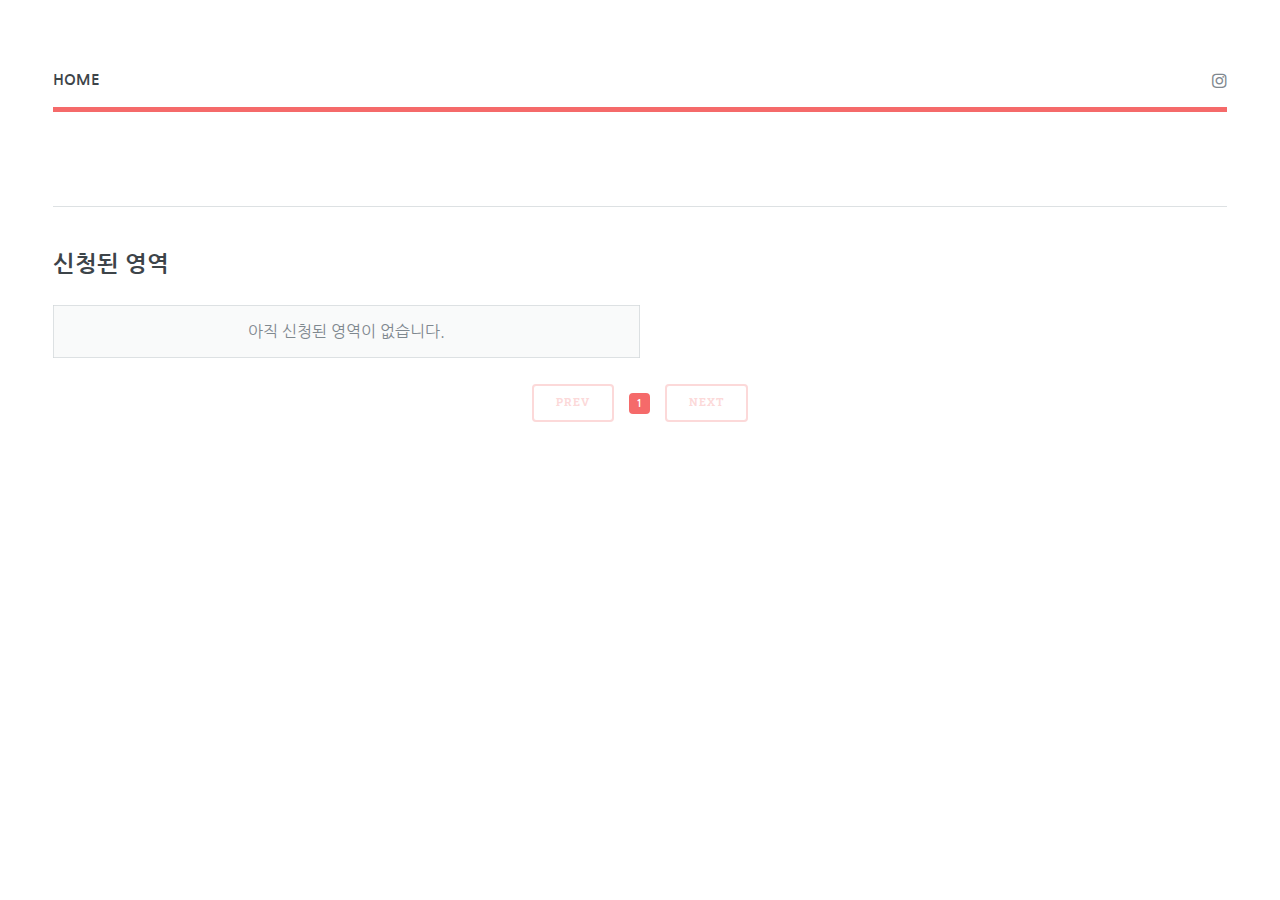
==== Apply.html @ 6fb34f17 "Update Apply.html" ====
<!DOCTYPE HTML>
<!--
	Editorial by HTML5 UP
	html5up.net | @ajlkn
	Free for personal and commercial use under the CCA 3.0 license (html5up.net/license)
-->
<html>
	<head>
		<title>영역 추가 신청 - 고인물능력시험</title>
		<meta charset="utf-8" />
		<meta name="viewport" content="width=device-width, initial-scale=1, user-scalable=no" />
		<link rel="stylesheet" href="assets/css/main.css" />
		<link href="assets/css/click.css" rel="stylesheet">
		<script src="assets/js/side.js"></script>
		<script>
$(document).ready(function(){
	$.get( "Sidemenu.html", function( data ) {
			$( ".Sidebar_include" ).append(data);
	});
});
</script>
	</head>
	<body class="is-preload">

		<!-- Wrapper -->
			<div id="wrapper">

				<!-- Main -->
					<div id="main">
						<div class="inner">

							<!-- Header -->
								<header id="header">
									<a href="index.html" class="logo"><strong>HOME</strong> </a>
									<ul class="icons">
										<li><a href="#" class="icon brands fa-instagram"><span class="label">Instagram</span></a></li>
									</ul>
								</header>

							<!-- Content -->
								<section>

									<hr class="major" />

									<h2>신청된 영역</h2>
									<div>
										<table>
											<tr>
												<td> 아직 신청된 영역이 없습니다. </td>
											</tr>
										</table>
									</div>
									<article>
										<div id="disqus_thread"></div>
<script>

    var disqus_config = function () {
    this.page.url = mgahn0706.github.io/GameSAT/Apply.html;  // Replace PAGE_URL with your page's canonical URL variable
    this.page.identifier = 'Apply'; // Replace PAGE_IDENTIFIER with your page's unique identifier variable
    };
    (function() { // DON'T EDIT BELOW THIS LINE
    var d = document, s = d.createElement('script');
    s.src = 'https://gamesat-3.disqus.com/embed.js';
    s.setAttribute('data-timestamp', +new Date());
    (d.head || d.body).appendChild(s);
    })();
</script>
<noscript>Please enable JavaScript to view the <a href="https://disqus.com/?ref_noscript">comments powered by Disqus.</a></noscript>
</article>


									<ul class="pagination" align="center">
										<li><span class="button disabled">Prev</span></li>
										<li><a href="#" class="page active">1</a></li>
										<li><span class="button disabled">Next</span></li>
									</ul>

								</section>

						</div>
					</div>


					<div class="Sidebar_include"></div>

			</div>

		<!-- Scripts -->


			<script src="assets/js/jquery.min.js"></script>
			<script src="assets/js/browser.min.js"></script>
			<script src="assets/js/breakpoints.min.js"></script>
			<script src="assets/js/util.js"></script>
			<script src="assets/js/main.js"></script>



	</body>
</html>
---- assets/css/main.css ----
@import url(fontawesome-all.min.css);
@import url("https://fonts.googleapis.com/css?family=Open+Sans:400,600,400italic,600italic|Roboto+Slab:400,700");
@import url('https://fonts.googleapis.com/css?family=Nanum+Gothic:400,700,800');
/*
	Editorial by HTML5 UP
	html5up.net | @ajlkn
	Free for personal and commercial use under the CCA 3.0 license (html5up.net/license)
*/
html, body, div, span, applet, object,
iframe, h1, h2, h3, h4, h5, h6, p, blockquote,
pre, a, abbr, acronym, address, big, cite,
code, del, dfn, em, img, ins, kbd, q, s, samp,
small, strike, strong, sub, sup, tt, var, b,
u, i, center, dl, dt, dd, ol, ul, li, fieldset,
form, label, legend, table, caption, tbody,
tfoot, thead, tr, th, td, article, aside,
canvas, details, embed, figure, figcaption,
footer, header, hgroup, menu, nav, output, ruby,
section, summary, time, mark, audio, video {
  margin: 0;
  padding: 0;
  border: 0;
  font-size: 100%;
  font: inherit;
  vertical-align: baseline;
  font-family : 'Nanum Gothic'; }
article, aside, details, figcaption, figure,
footer, header, hgroup, menu, nav, section {
  display: block; }

body {
  line-height: 1; }

ol, ul {
  list-style: none; }

blockquote, q {
  quotes: none; }
  blockquote:before, blockquote:after, q:before, q:after {
    content: '';
    content: none; }

table {
  border-collapse: collapse;
  border-spacing: 0; }

body {
  -webkit-text-size-adjust: none; }

mark {
  background-color: transparent;
  color: inherit; }

input::-moz-focus-inner {
  border: 0;
  padding: 0; }

input, select, textarea {
  -moz-appearance: none;
  -webkit-appearance: none;
  -ms-appearance: none;
  appearance: none; }

/* Basic */
@-ms-viewport {
  width: device-width; }

body {
  -ms-overflow-style: scrollbar; }

@media screen and (max-width: 480px) {
  html, body {
    min-width: 320px; } }

html {
  box-sizing: border-box; }

*, *:before, *:after {
  box-sizing: inherit; }

body {
  background: #ffffff; }
  body.is-preload *, body.is-preload *:before, body.is-preload *:after, body.is-resizing *, body.is-resizing *:before, body.is-resizing *:after {
    -moz-animation: none !important;
    -webkit-animation: none !important;
    -ms-animation: none !important;
    animation: none !important;
    -moz-transition: none !important;
    -webkit-transition: none !important;
    -ms-transition: none !important;
    transition: none !important; }

/* Type */
body, input, select, textarea {
  color: #7f888f;
  font-size: 13pt;
  font-weight: 400;
  line-height: 1.65; }
  @media screen and (max-width: 1680px) {
    body, input, select, textarea {
      font-size: 11pt; } }
  @media screen and (max-width: 1280px) {
    body, input, select, textarea {
      font-size: 10pt; } }
  @media screen and (max-width: 360px) {
    body, input, select, textarea {
      font-size: 9pt; } }

a {
  -moz-transition: color 0.2s ease-in-out, border-bottom-color 0.2s ease-in-out;
  -webkit-transition: color 0.2s ease-in-out, border-bottom-color 0.2s ease-in-out;
  -ms-transition: color 0.2s ease-in-out, border-bottom-color 0.2s ease-in-out;
  transition: color 0.2s ease-in-out, border-bottom-color 0.2s ease-in-out;
  border-bottom: dotted 1px;
  color: #f56a6a;
  text-decoration: none; }
  a:hover {
    border-bottom-color: #f56a6a;
    color: #f56a6a !important; }
    a:hover strong {
      color: inherit; }

strong, b {
  color: #3d4449;
  font-weight: 600; }

em, i {
  font-style: italic; }

p {
  margin: 0 0 2em 0; }

h1, h2, h3, h4, h5, h6 {
  color: #3d4449;
  font-weight: 700;
  line-height: 1.5;
  margin: 0 0 1em 0; }
  h1 a, h2 a, h3 a, h4 a, h5 a, h6 a {
    color: inherit;
    text-decoration: none;
    border-bottom: 0; }

h1 {
  font-size: 4em;
  margin: 0 0 0.5em 0;
  line-height: 1.3; }

h2 {
  font-size: 1.75em; }

h3 {
  font-size: 1.25em; }

h4 {
  font-size: 1.1em; }

h5 {
  font-size: 0.9em; }

h6 {
  font-size: 0.7em; }

@media screen and (max-width: 1680px) {
  h1 {
    font-size: 3.5em; } }

@media screen and (max-width: 980px) {
  h1 {
    font-size: 3.25em; } }

@media screen and (max-width: 736px) {
  h1 {
    font-size: 2em;
    line-height: 1.4; }
  h2 {
    font-size: 1.5em; } }

sub {
  font-size: 0.8em;
  position: relative;
  top: 0.5em; }

sup {
  font-size: 0.8em;
  position: relative;
  top: -0.5em; }

blockquote {
  border-left: solid 3px rgba(210, 215, 217, 0.75);
  font-style: italic;
  margin: 0 0 2em 0;
  padding: 0.5em 0 0.5em 2em; }

code {
  background: rgba(230, 235, 237, 0.25);
  border-radius: 0.375em;
  border: solid 1px rgba(210, 215, 217, 0.75);
  font-size: 0.9em;
  margin: 0 0.25em;
  padding: 0.25em 0.65em; }

pre {
  -webkit-overflow-scrolling: touch;
  font-size: 0.9em;
  margin: 0 0 2em 0; }
  pre code {
    display: block;
    line-height: 1.75;
    padding: 1em 1.5em;
    overflow-x: auto; }

hr {
  border: 0;
  border-bottom: solid 1px rgba(210, 215, 217, 0.75);
  margin: 2em 0; }
  hr.major {
    margin: 3em 0; }

.align-left {
  text-align: left; }

.align-center {
  text-align: center; }

.align-right {
  text-align: right; }

/* Row */
.row {
  display: flex;
  flex-wrap: wrap;
  box-sizing: border-box;
  align-items: stretch; }
  .row > * {
    box-sizing: border-box; }
  .row.gtr-uniform > * > :last-child {
    margin-bottom: 0; }
  .row.aln-left {
    justify-content: flex-start; }
  .row.aln-center {
    justify-content: center; }
  .row.aln-right {
    justify-content: flex-end; }
  .row.aln-top {
    align-items: flex-start; }
  .row.aln-middle {
    align-items: center; }
  .row.aln-bottom {
    align-items: flex-end; }
  .row > .imp {
    order: -1; }
  .row > .col-1 {
    width: 8.33333%; }
  .row > .off-1 {
    margin-left: 8.33333%; }
  .row > .col-2 {
    width: 16.66667%; }
  .row > .off-2 {
    margin-left: 16.66667%; }
  .row > .col-3 {
    width: 25%; }
  .row > .off-3 {
    margin-left: 25%; }
  .row > .col-4 {
    width: 33.33333%; }
  .row > .off-4 {
    margin-left: 33.33333%; }
  .row > .col-5 {
    width: 41.66667%; }
  .row > .off-5 {
    margin-left: 41.66667%; }
  .row > .col-6 {
    width: 50%; }
  .row > .off-6 {
    margin-left: 50%; }
  .row > .col-7 {
    width: 58.33333%; }
  .row > .off-7 {
    margin-left: 58.33333%; }
  .row > .col-8 {
    width: 66.66667%; }
  .row > .off-8 {
    margin-left: 66.66667%; }
  .row > .col-9 {
    width: 75%; }
  .row > .off-9 {
    margin-left: 75%; }
  .row > .col-10 {
    width: 83.33333%; }
  .row > .off-10 {
    margin-left: 83.33333%; }
  .row > .col-11 {
    width: 91.66667%; }
  .row > .off-11 {
    margin-left: 91.66667%; }
  .row > .col-12 {
    width: 100%; }
  .row > .off-12 {
    margin-left: 100%; }
  .row.gtr-0 {
    margin-top: 0;
    margin-left: 0em; }
    .row.gtr-0 > * {
      padding: 0 0 0 0em; }
    .row.gtr-0.gtr-uniform {
      margin-top: 0em; }
      .row.gtr-0.gtr-uniform > * {
        padding-top: 0em; }
  .row.gtr-25 {
    margin-top: 0;
    margin-left: -0.375em; }
    .row.gtr-25 > * {
      padding: 0 0 0 0.375em; }
    .row.gtr-25.gtr-uniform {
      margin-top: -0.375em; }
      .row.gtr-25.gtr-uniform > * {
        padding-top: 0.375em; }
  .row.gtr-50 {
    margin-top: 0;
    margin-left: -0.75em; }
    .row.gtr-50 > * {
      padding: 0 0 0 0.75em; }
    .row.gtr-50.gtr-uniform {
      margin-top: -0.75em; }
      .row.gtr-50.gtr-uniform > * {
        padding-top: 0.75em; }
  .row {
    margin-top: 0;
    margin-left: -1.5em; }
    .row > * {
      padding: 0 0 0 1.5em; }
    .row.gtr-uniform {
      margin-top: -1.5em; }
      .row.gtr-uniform > * {
        padding-top: 1.5em; }
  .row.gtr-150 {
    margin-top: 0;
    margin-left: -2.25em; }
    .row.gtr-150 > * {
      padding: 0 0 0 2.25em; }
    .row.gtr-150.gtr-uniform {
      margin-top: -2.25em; }
      .row.gtr-150.gtr-uniform > * {
        padding-top: 2.25em; }
  .row.gtr-200 {
    margin-top: 0;
    margin-left: -3em; }
    .row.gtr-200 > * {
      padding: 0 0 0 3em; }
    .row.gtr-200.gtr-uniform {
      margin-top: -3em; }
      .row.gtr-200.gtr-uniform > * {
        padding-top: 3em; }
  @media screen and (max-width: 1680px) {
    .row {
      display: flex;
      flex-wrap: wrap;
      box-sizing: border-box;
      align-items: stretch; }
      .row > * {
        box-sizing: border-box; }
      .row.gtr-uniform > * > :last-child {
        margin-bottom: 0; }
      .row.aln-left {
        justify-content: flex-start; }
      .row.aln-center {
        justify-content: center; }
      .row.aln-right {
        justify-content: flex-end; }
      .row.aln-top {
        align-items: flex-start; }
      .row.aln-middle {
        align-items: center; }
      .row.aln-bottom {
        align-items: flex-end; }
      .row > .imp-xlarge {
        order: -1; }
      .row > .col-1-xlarge {
        width: 8.33333%; }
      .row > .off-1-xlarge {
        margin-left: 8.33333%; }
      .row > .col-2-xlarge {
        width: 16.66667%; }
      .row > .off-2-xlarge {
        margin-left: 16.66667%; }
      .row > .col-3-xlarge {
        width: 25%; }
      .row > .off-3-xlarge {
        margin-left: 25%; }
      .row > .col-4-xlarge {
        width: 33.33333%; }
      .row > .off-4-xlarge {
        margin-left: 33.33333%; }
      .row > .col-5-xlarge {
        width: 41.66667%; }
      .row > .off-5-xlarge {
        margin-left: 41.66667%; }
      .row > .col-6-xlarge {
        width: 50%; }
      .row > .off-6-xlarge {
        margin-left: 50%; }
      .row > .col-7-xlarge {
        width: 58.33333%; }
      .row > .off-7-xlarge {
        margin-left: 58.33333%; }
      .row > .col-8-xlarge {
        width: 66.66667%; }
      .row > .off-8-xlarge {
        margin-left: 66.66667%; }
      .row > .col-9-xlarge {
        width: 75%; }
      .row > .off-9-xlarge {
        margin-left: 75%; }
      .row > .col-10-xlarge {
        width: 83.33333%; }
      .row > .off-10-xlarge {
        margin-left: 83.33333%; }
      .row > .col-11-xlarge {
        width: 91.66667%; }
      .row > .off-11-xlarge {
        margin-left: 91.66667%; }
      .row > .col-12-xlarge {
        width: 100%; }
      .row > .off-12-xlarge {
        margin-left: 100%; }
      .row.gtr-0 {
        margin-top: 0;
        margin-left: 0em; }
        .row.gtr-0 > * {
          padding: 0 0 0 0em; }
        .row.gtr-0.gtr-uniform {
          margin-top: 0em; }
          .row.gtr-0.gtr-uniform > * {
            padding-top: 0em; }
      .row.gtr-25 {
        margin-top: 0;
        margin-left: -0.375em; }
        .row.gtr-25 > * {
          padding: 0 0 0 0.375em; }
        .row.gtr-25.gtr-uniform {
          margin-top: -0.375em; }
          .row.gtr-25.gtr-uniform > * {
            padding-top: 0.375em; }
      .row.gtr-50 {
        margin-top: 0;
        margin-left: -0.75em; }
        .row.gtr-50 > * {
          padding: 0 0 0 0.75em; }
        .row.gtr-50.gtr-uniform {
          margin-top: -0.75em; }
          .row.gtr-50.gtr-uniform > * {
            padding-top: 0.75em; }
      .row {
        margin-top: 0;
        margin-left: -1.5em; }
        .row > * {
          padding: 0 0 0 1.5em; }
        .row.gtr-uniform {
          margin-top: -1.5em; }
          .row.gtr-uniform > * {
            padding-top: 1.5em; }
      .row.gtr-150 {
        margin-top: 0;
        margin-left: -2.25em; }
        .row.gtr-150 > * {
          padding: 0 0 0 2.25em; }
        .row.gtr-150.gtr-uniform {
          margin-top: -2.25em; }
          .row.gtr-150.gtr-uniform > * {
            padding-top: 2.25em; }
      .row.gtr-200 {
        margin-top: 0;
        margin-left: -3em; }
        .row.gtr-200 > * {
          padding: 0 0 0 3em; }
        .row.gtr-200.gtr-uniform {
          margin-top: -3em; }
          .row.gtr-200.gtr-uniform > * {
            padding-top: 3em; } }
  @media screen and (max-width: 1280px) {
    .row {
      display: flex;
      flex-wrap: wrap;
      box-sizing: border-box;
      align-items: stretch; }
      .row > * {
        box-sizing: border-box; }
      .row.gtr-uniform > * > :last-child {
        margin-bottom: 0; }
      .row.aln-left {
        justify-content: flex-start; }
      .row.aln-center {
        justify-content: center; }
      .row.aln-right {
        justify-content: flex-end; }
      .row.aln-top {
        align-items: flex-start; }
      .row.aln-middle {
        align-items: center; }
      .row.aln-bottom {
        align-items: flex-end; }
      .row > .imp-large {
        order: -1; }
      .row > .col-1-large {
        width: 8.33333%; }
      .row > .off-1-large {
        margin-left: 8.33333%; }
      .row > .col-2-large {
        width: 16.66667%; }
      .row > .off-2-large {
        margin-left: 16.66667%; }
      .row > .col-3-large {
        width: 25%; }
      .row > .off-3-large {
        margin-left: 25%; }
      .row > .col-4-large {
        width: 33.33333%; }
      .row > .off-4-large {
        margin-left: 33.33333%; }
      .row > .col-5-large {
        width: 41.66667%; }
      .row > .off-5-large {
        margin-left: 41.66667%; }
      .row > .col-6-large {
        width: 50%; }
      .row > .off-6-large {
        margin-left: 50%; }
      .row > .col-7-large {
        width: 58.33333%; }
      .row > .off-7-large {
        margin-left: 58.33333%; }
      .row > .col-8-large {
        width: 66.66667%; }
      .row > .off-8-large {
        margin-left: 66.66667%; }
      .row > .col-9-large {
        width: 75%; }
      .row > .off-9-large {
        margin-left: 75%; }
      .row > .col-10-large {
        width: 83.33333%; }
      .row > .off-10-large {
        margin-left: 83.33333%; }
      .row > .col-11-large {
        width: 91.66667%; }
      .row > .off-11-large {
        margin-left: 91.66667%; }
      .row > .col-12-large {
        width: 100%; }
      .row > .off-12-large {
        margin-left: 100%; }
      .row.gtr-0 {
        margin-top: 0;
        margin-left: 0em; }
        .row.gtr-0 > * {
          padding: 0 0 0 0em; }
        .row.gtr-0.gtr-uniform {
          margin-top: 0em; }
          .row.gtr-0.gtr-uniform > * {
            padding-top: 0em; }
      .row.gtr-25 {
        margin-top: 0;
        margin-left: -0.375em; }
        .row.gtr-25 > * {
          padding: 0 0 0 0.375em; }
        .row.gtr-25.gtr-uniform {
          margin-top: -0.375em; }
          .row.gtr-25.gtr-uniform > * {
            padding-top: 0.375em; }
      .row.gtr-50 {
        margin-top: 0;
        margin-left: -0.75em; }
        .row.gtr-50 > * {
          padding: 0 0 0 0.75em; }
        .row.gtr-50.gtr-uniform {
          margin-top: -0.75em; }
          .row.gtr-50.gtr-uniform > * {
            padding-top: 0.75em; }
      .row {
        margin-top: 0;
        margin-left: -1.5em; }
        .row > * {
          padding: 0 0 0 1.5em; }
        .row.gtr-uniform {
          margin-top: -1.5em; }
          .row.gtr-uniform > * {
            padding-top: 1.5em; }
      .row.gtr-150 {
        margin-top: 0;
        margin-left: -2.25em; }
        .row.gtr-150 > * {
          padding: 0 0 0 2.25em; }
        .row.gtr-150.gtr-uniform {
          margin-top: -2.25em; }
          .row.gtr-150.gtr-uniform > * {
            padding-top: 2.25em; }
      .row.gtr-200 {
        margin-top: 0;
        margin-left: -3em; }
        .row.gtr-200 > * {
          padding: 0 0 0 3em; }
        .row.gtr-200.gtr-uniform {
          margin-top: -3em; }
          .row.gtr-200.gtr-uniform > * {
            padding-top: 3em; } }
  @media screen and (max-width: 980px) {
    .row {
      display: flex;
      flex-wrap: wrap;
      box-sizing: border-box;
      align-items: stretch; }
      .row > * {
        box-sizing: border-box; }
      .row.gtr-uniform > * > :last-child {
        margin-bottom: 0; }
      .row.aln-left {
        justify-content: flex-start; }
      .row.aln-center {
        justify-content: center; }
      .row.aln-right {
        justify-content: flex-end; }
      .row.aln-top {
        align-items: flex-start; }
      .row.aln-middle {
        align-items: center; }
      .row.aln-bottom {
        align-items: flex-end; }
      .row > .imp-medium {
        order: -1; }
      .row > .col-1-medium {
        width: 8.33333%; }
      .row > .off-1-medium {
        margin-left: 8.33333%; }
      .row > .col-2-medium {
        width: 16.66667%; }
      .row > .off-2-medium {
        margin-left: 16.66667%; }
      .row > .col-3-medium {
        width: 25%; }
      .row > .off-3-medium {
        margin-left: 25%; }
      .row > .col-4-medium {
        width: 33.33333%; }
      .row > .off-4-medium {
        margin-left: 33.33333%; }
      .row > .col-5-medium {
        width: 41.66667%; }
      .row > .off-5-medium {
        margin-left: 41.66667%; }
      .row > .col-6-medium {
        width: 50%; }
      .row > .off-6-medium {
        margin-left: 50%; }
      .row > .col-7-medium {
        width: 58.33333%; }
      .row > .off-7-medium {
        margin-left: 58.33333%; }
      .row > .col-8-medium {
        width: 66.66667%; }
      .row > .off-8-medium {
        margin-left: 66.66667%; }
      .row > .col-9-medium {
        width: 75%; }
      .row > .off-9-medium {
        margin-left: 75%; }
      .row > .col-10-medium {
        width: 83.33333%; }
      .row > .off-10-medium {
        margin-left: 83.33333%; }
      .row > .col-11-medium {
        width: 91.66667%; }
      .row > .off-11-medium {
        margin-left: 91.66667%; }
      .row > .col-12-medium {
        width: 100%; }
      .row > .off-12-medium {
        margin-left: 100%; }
      .row.gtr-0 {
        margin-top: 0;
        margin-left: 0em; }
        .row.gtr-0 > * {
          padding: 0 0 0 0em; }
        .row.gtr-0.gtr-uniform {
          margin-top: 0em; }
          .row.gtr-0.gtr-uniform > * {
            padding-top: 0em; }
      .row.gtr-25 {
        margin-top: 0;
        margin-left: -0.375em; }
        .row.gtr-25 > * {
          padding: 0 0 0 0.375em; }
        .row.gtr-25.gtr-uniform {
          margin-top: -0.375em; }
          .row.gtr-25.gtr-uniform > * {
            padding-top: 0.375em; }
      .row.gtr-50 {
        margin-top: 0;
        margin-left: -0.75em; }
        .row.gtr-50 > * {
          padding: 0 0 0 0.75em; }
        .row.gtr-50.gtr-uniform {
          margin-top: -0.75em; }
          .row.gtr-50.gtr-uniform > * {
            padding-top: 0.75em; }
      .row {
        margin-top: 0;
        margin-left: -1.5em; }
        .row > * {
          padding: 0 0 0 1.5em; }
        .row.gtr-uniform {
          margin-top: -1.5em; }
          .row.gtr-uniform > * {
            padding-top: 1.5em; }
      .row.gtr-150 {
        margin-top: 0;
        margin-left: -2.25em; }
        .row.gtr-150 > * {
          padding: 0 0 0 2.25em; }
        .row.gtr-150.gtr-uniform {
          margin-top: -2.25em; }
          .row.gtr-150.gtr-uniform > * {
            padding-top: 2.25em; }
      .row.gtr-200 {
        margin-top: 0;
        margin-left: -3em; }
        .row.gtr-200 > * {
          padding: 0 0 0 3em; }
        .row.gtr-200.gtr-uniform {
          margin-top: -3em; }
          .row.gtr-200.gtr-uniform > * {
            padding-top: 3em; } }
  @media screen and (max-width: 736px) {
    .row {
      display: flex;
      flex-wrap: wrap;
      box-sizing: border-box;
      align-items: stretch; }
      .row > * {
        box-sizing: border-box; }
      .row.gtr-uniform > * > :last-child {
        margin-bottom: 0; }
      .row.aln-left {
        justify-content: flex-start; }
      .row.aln-center {
        justify-content: center; }
      .row.aln-right {
        justify-content: flex-end; }
      .row.aln-top {
        align-items: flex-start; }
      .row.aln-middle {
        align-items: center; }
      .row.aln-bottom {
        align-items: flex-end; }
      .row > .imp-small {
        order: -1; }
      .row > .col-1-small {
        width: 8.33333%; }
      .row > .off-1-small {
        margin-left: 8.33333%; }
      .row > .col-2-small {
        width: 16.66667%; }
      .row > .off-2-small {
        margin-left: 16.66667%; }
      .row > .col-3-small {
        width: 25%; }
      .row > .off-3-small {
        margin-left: 25%; }
      .row > .col-4-small {
        width: 33.33333%; }
      .row > .off-4-small {
        margin-left: 33.33333%; }
      .row > .col-5-small {
        width: 41.66667%; }
      .row > .off-5-small {
        margin-left: 41.66667%; }
      .row > .col-6-small {
        width: 50%; }
      .row > .off-6-small {
        margin-left: 50%; }
      .row > .col-7-small {
        width: 58.33333%; }
      .row > .off-7-small {
        margin-left: 58.33333%; }
      .row > .col-8-small {
        width: 66.66667%; }
      .row > .off-8-small {
        margin-left: 66.66667%; }
      .row > .col-9-small {
        width: 75%; }
      .row > .off-9-small {
        margin-left: 75%; }
      .row > .col-10-small {
        width: 83.33333%; }
      .row > .off-10-small {
        margin-left: 83.33333%; }
      .row > .col-11-small {
        width: 91.66667%; }
      .row > .off-11-small {
        margin-left: 91.66667%; }
      .row > .col-12-small {
        width: 100%; }
      .row > .off-12-small {
        margin-left: 100%; }
      .row.gtr-0 {
        margin-top: 0;
        margin-left: 0em; }
        .row.gtr-0 > * {
          padding: 0 0 0 0em; }
        .row.gtr-0.gtr-uniform {
          margin-top: 0em; }
          .row.gtr-0.gtr-uniform > * {
            padding-top: 0em; }
      .row.gtr-25 {
        margin-top: 0;
        margin-left: -0.375em; }
        .row.gtr-25 > * {
          padding: 0 0 0 0.375em; }
        .row.gtr-25.gtr-uniform {
          margin-top: -0.375em; }
          .row.gtr-25.gtr-uniform > * {
            padding-top: 0.375em; }
      .row.gtr-50 {
        margin-top: 0;
        margin-left: -0.75em; }
        .row.gtr-50 > * {
          padding: 0 0 0 0.75em; }
        .row.gtr-50.gtr-uniform {
          margin-top: -0.75em; }
          .row.gtr-50.gtr-uniform > * {
            padding-top: 0.75em; }
      .row {
        margin-top: 0;
        margin-left: -1.5em; }
        .row > * {
          padding: 0 0 0 1.5em; }
        .row.gtr-uniform {
          margin-top: -1.5em; }
          .row.gtr-uniform > * {
            padding-top: 1.5em; }
      .row.gtr-150 {
        margin-top: 0;
        margin-left: -2.25em; }
        .row.gtr-150 > * {
          padding: 0 0 0 2.25em; }
        .row.gtr-150.gtr-uniform {
          margin-top: -2.25em; }
          .row.gtr-150.gtr-uniform > * {
            padding-top: 2.25em; }
      .row.gtr-200 {
        margin-top: 0;
        margin-left: -3em; }
        .row.gtr-200 > * {
          padding: 0 0 0 3em; }
        .row.gtr-200.gtr-uniform {
          margin-top: -3em; }
          .row.gtr-200.gtr-uniform > * {
            padding-top: 3em; } }
  @media screen and (max-width: 480px) {
    .row {
      display: flex;
      flex-wrap: wrap;
      box-sizing: border-box;
      align-items: stretch; }
      .row > * {
        box-sizing: border-box; }
      .row.gtr-uniform > * > :last-child {
        margin-bottom: 0; }
      .row.aln-left {
        justify-content: flex-start; }
      .row.aln-center {
        justify-content: center; }
      .row.aln-right {
        justify-content: flex-end; }
      .row.aln-top {
        align-items: flex-start; }
      .row.aln-middle {
        align-items: center; }
      .row.aln-bottom {
        align-items: flex-end; }
      .row > .imp-xsmall {
        order: -1; }
      .row > .col-1-xsmall {
        width: 8.33333%; }
      .row > .off-1-xsmall {
        margin-left: 8.33333%; }
      .row > .col-2-xsmall {
        width: 16.66667%; }
      .row > .off-2-xsmall {
        margin-left: 16.66667%; }
      .row > .col-3-xsmall {
        width: 25%; }
      .row > .off-3-xsmall {
        margin-left: 25%; }
      .row > .col-4-xsmall {
        width: 33.33333%; }
      .row > .off-4-xsmall {
        margin-left: 33.33333%; }
      .row > .col-5-xsmall {
        width: 41.66667%; }
      .row > .off-5-xsmall {
        margin-left: 41.66667%; }
      .row > .col-6-xsmall {
        width: 50%; }
      .row > .off-6-xsmall {
        margin-left: 50%; }
      .row > .col-7-xsmall {
        width: 58.33333%; }
      .row > .off-7-xsmall {
        margin-left: 58.33333%; }
      .row > .col-8-xsmall {
        width: 66.66667%; }
      .row > .off-8-xsmall {
        margin-left: 66.66667%; }
      .row > .col-9-xsmall {
        width: 75%; }
      .row > .off-9-xsmall {
        margin-left: 75%; }
      .row > .col-10-xsmall {
        width: 83.33333%; }
      .row > .off-10-xsmall {
        margin-left: 83.33333%; }
      .row > .col-11-xsmall {
        width: 91.66667%; }
      .row > .off-11-xsmall {
        margin-left: 91.66667%; }
      .row > .col-12-xsmall {
        width: 100%; }
      .row > .off-12-xsmall {
        margin-left: 100%; }
      .row.gtr-0 {
        margin-top: 0;
        margin-left: 0em; }
        .row.gtr-0 > * {
          padding: 0 0 0 0em; }
        .row.gtr-0.gtr-uniform {
          margin-top: 0em; }
          .row.gtr-0.gtr-uniform > * {
            padding-top: 0em; }
      .row.gtr-25 {
        margin-top: 0;
        margin-left: -0.375em; }
        .row.gtr-25 > * {
          padding: 0 0 0 0.375em; }
        .row.gtr-25.gtr-uniform {
          margin-top: -0.375em; }
          .row.gtr-25.gtr-uniform > * {
            padding-top: 0.375em; }
      .row.gtr-50 {
        margin-top: 0;
        margin-left: -0.75em; }
        .row.gtr-50 > * {
          padding: 0 0 0 0.75em; }
        .row.gtr-50.gtr-uniform {
          margin-top: -0.75em; }
          .row.gtr-50.gtr-uniform > * {
            padding-top: 0.75em; }
      .row {
        margin-top: 0;
        margin-left: -1.5em; }
        .row > * {
          padding: 0 0 0 1.5em; }
        .row.gtr-uniform {
          margin-top: -1.5em; }
          .row.gtr-uniform > * {
            padding-top: 1.5em; }
      .row.gtr-150 {
        margin-top: 0;
        margin-left: -2.25em; }
        .row.gtr-150 > * {
          padding: 0 0 0 2.25em; }
        .row.gtr-150.gtr-uniform {
          margin-top: -2.25em; }
          .row.gtr-150.gtr-uniform > * {
            padding-top: 2.25em; }
      .row.gtr-200 {
        margin-top: 0;
        margin-left: -3em; }
        .row.gtr-200 > * {
          padding: 0 0 0 3em; }
        .row.gtr-200.gtr-uniform {
          margin-top: -3em; }
          .row.gtr-200.gtr-uniform > * {
            padding-top: 3em; } }

/* Section/Article */
section.special, article.special {
  text-align: center; }

header p {
  font-size: 1em;
  font-weight: 400;
  letter-spacing: 0.075em;
  margin-top: -0.5em;
  text-transform: uppercase; }

header.major > :last-child {
  border-bottom: solid 3px #f56a6a;
  display: inline-block;
  margin: 0 0 2em 0;
  padding: 0 0.75em 0.5em 0; }

header.main > :last-child {
  margin: 0 0 1em 0; }

/* Form */
form {
  margin: 0 0 2em 0; }

label {
  color: #3d4449;
  display: block;
  font-size: 0.9em;
  font-weight: 600;
  margin: 0 0 1em 0; }

input[type="text"],
input[type="password"],
input[type="email"],
input[type="tel"],
input[type="search"],
input[type="url"],
select,
textarea {
  -moz-appearance: none;
  -webkit-appearance: none;
  -ms-appearance: none;
  appearance: none;
  background: #ffffff;
  border-radius: 0.375em;
  border: none;
  border: solid 1px rgba(210, 215, 217, 0.75);
  color: inherit;
  display: block;
  outline: 0;
  padding: 0 1em;
  text-decoration: none;
  width: 100%; }
  input[type="text"]:invalid,
  input[type="password"]:invalid,
  input[type="email"]:invalid,
  input[type="tel"]:invalid,
  input[type="search"]:invalid,
  input[type="url"]:invalid,
  select:invalid,
  textarea:invalid {
    box-shadow: none; }
  input[type="text"]:focus,
  input[type="password"]:focus,
  input[type="email"]:focus,
  input[type="tel"]:focus,
  input[type="search"]:focus,
  input[type="url"]:focus,
  select:focus,
  textarea:focus {
    border-color: #f56a6a;
    box-shadow: 0 0 0 1px #f56a6a; }

select {
  background-image: url("data:image/svg+xml;charset=utf8,%3Csvg xmlns='http://www.w3.org/2000/svg' width='40' height='40' preserveAspectRatio='none' viewBox='0 0 40 40'%3E%3Cpath d='M9.4,12.3l10.4,10.4l10.4-10.4c0.2-0.2,0.5-0.4,0.9-0.4c0.3,0,0.6,0.1,0.9,0.4l3.3,3.3c0.2,0.2,0.4,0.5,0.4,0.9 c0,0.4-0.1,0.6-0.4,0.9L20.7,31.9c-0.2,0.2-0.5,0.4-0.9,0.4c-0.3,0-0.6-0.1-0.9-0.4L4.3,17.3c-0.2-0.2-0.4-0.5-0.4-0.9 c0-0.4,0.1-0.6,0.4-0.9l3.3-3.3c0.2-0.2,0.5-0.4,0.9-0.4S9.1,12.1,9.4,12.3z' fill='rgba(210, 215, 217, 0.75)' /%3E%3C/svg%3E");
  background-size: 1.25em;
  background-repeat: no-repeat;
  background-position: calc(100% - 1em) center;
  height: 2.75em;
  padding-right: 2.75em;
  text-overflow: ellipsis; }
  select option {
    color: #3d4449;
    background: #ffffff; }
  select:focus::-ms-value {
    background-color: transparent; }
  select::-ms-expand {
    display: none; }

input[type="text"],
input[type="password"],
input[type="email"],
input[type="tel"],
input[type="search"],
input[type="url"],
select {
  height: 2.75em; }

textarea {
  padding: 0.75em 1em; }

input[type="checkbox"],
input[type="radio"] {
  -moz-appearance: none;
  -webkit-appearance: none;
  -ms-appearance: none;
  appearance: none;
  display: block;
  float: left;
  margin-right: -2em;
  opacity: 0;
  width: 1em;
  z-index: -1; }
  input[type="checkbox"] + label,
  input[type="radio"] + label {
    text-decoration: none;
    color: #7f888f;
    cursor: pointer;
    display: inline-block;
    font-size: 1em;
    font-weight: 400;
    padding-left: 2.4em;
    padding-right: 0.75em;
    position: relative; }
    input[type="checkbox"] + label:before,
    input[type="radio"] + label:before {
      -moz-osx-font-smoothing: grayscale;
      -webkit-font-smoothing: antialiased;
      display: inline-block;
      font-style: normal;
      font-variant: normal;
      text-rendering: auto;
      line-height: 1;
      text-transform: none !important;
      font-family: 'Font Awesome 5 Free';
      font-weight: 900; }
    input[type="checkbox"] + label:before,
    input[type="radio"] + label:before {
      background: #ffffff;
      border-radius: 0.375em;
      border: solid 1px rgba(210, 215, 217, 0.75);
      content: '';
      display: inline-block;
      font-size: 0.8em;
      height: 2.0625em;
      left: 0;
      line-height: 2.0625em;
      position: absolute;
      text-align: center;
      top: 0;
      width: 2.0625em; }
  input[type="checkbox"]:checked + label:before,
  input[type="radio"]:checked + label:before {
    background: #3d4449;
    border-color: #3d4449;
    color: #ffffff;
    content: '\f00c'; }
  input[type="checkbox"]:focus + label:before,
  input[type="radio"]:focus + label:before {
    border-color: #f56a6a;
    box-shadow: 0 0 0 1px #f56a6a; }

input[type="checkbox"] + label:before {
  border-radius: 0.375em; }

input[type="radio"] + label:before {
  border-radius: 100%; }

::-webkit-input-placeholder {
  color: #9fa3a6 !important;
  opacity: 1.0; }

:-moz-placeholder {
  color: #9fa3a6 !important;
  opacity: 1.0; }

::-moz-placeholder {
  color: #9fa3a6 !important;
  opacity: 1.0; }

:-ms-input-placeholder {
  color: #9fa3a6 !important;
  opacity: 1.0; }

/* Box */
.box {
  border-radius: 0.375em;
  border: solid 1px rgba(210, 215, 217, 0.75);
  margin-bottom: 2em;
  padding: 1.5em; }
  .box > :last-child,
  .box > :last-child > :last-child,
  .box > :last-child > :last-child > :last-child {
    margin-bottom: 0; }
  .box.alt {
    border: 0;
    border-radius: 0;
    padding: 0; }

/* Icon */
.icon {
  text-decoration: none;
  border-bottom: none;
  position: relative; }
  .icon:before {
    -moz-osx-font-smoothing: grayscale;
    -webkit-font-smoothing: antialiased;
    display: inline-block;
    font-style: normal;
    font-variant: normal;
    text-rendering: auto;
    line-height: 1;
    text-transform: none !important;
    font-family: 'Font Awesome 5 Free';
    font-weight: 400; }
  .icon > .label {
    display: none; }
  .icon:before {
    line-height: inherit; }
  .icon.solid:before {
    font-weight: 900; }
  .icon.brands:before {
    font-family: 'Font Awesome 5 Brands'; }

/* Image */
.image {
  border-radius: 0.375em;
  border: 0;
  display: inline-block;
  position: relative; }
  .image img {
    border-radius: 0.375em;
    display: block; }
  .image.left, .image.right {
    max-width: 40%; }
    .image.left img, .image.right img {
      width: 100%; }
  .image.left {
    float: left;
    padding: 0 1.5em 1em 0;
    top: 0.25em; }
  .image.right {
    float: right;
    padding: 0 0 1em 1.5em;
    top: 0.25em; }
  .image.fit {
    display: block;
    margin: 0 0 2em 0;
    width: 100%; }
    .image.fit img {
      width: 100%; }
  .image.main {
    display: block;
    margin: 0 0 3em 0;
    width: 100%; }
    .image.main img {
      width: 100%; }

a.image {
  overflow: hidden; }
  a.image img {
    -moz-transition: -moz-transform 0.2s ease;
    -webkit-transition: -webkit-transform 0.2s ease;
    -ms-transition: -ms-transform 0.2s ease;
    transition: transform 0.2s ease; }
  a.image:hover img {
    -moz-transform: scale(1.075);
    -webkit-transform: scale(1.075);
    -ms-transform: scale(1.075);
    transform: scale(1.075); }

/* List */
ol {
  list-style: decimal;
  margin: 0 0 2em 0;
  padding-left: 1.25em; }
  ol li {
    padding-left: 0.25em; }

ul {
  list-style: disc;
  margin: 0 0 2em 0;
  padding-left: 1em; }
  ul li {
    padding-left: 0.5em; }
  ul.alt {
    list-style: none;
    padding-left: 0; }
    ul.alt li {
      border-top: solid 1px rgba(210, 215, 217, 0.75);
      padding: 0.5em 0; }
      ul.alt li:first-child {
        border-top: 0;
        padding-top: 0; }

dl {
  margin: 0 0 2em 0; }
  dl dt {
    display: block;
    font-weight: 600;
    margin: 0 0 1em 0; }
  dl dd {
    margin-left: 2em; }

/* Actions */
ul.actions {
  display: -moz-flex;
  display: -webkit-flex;
  display: -ms-flex;
  display: flex;
  cursor: default;
  list-style: none;
  margin-left: -1em;
  padding-left: 0; }
  ul.actions li {
    padding: 0 0 0 1em;
    vertical-align: middle; }
  ul.actions.special {
    -moz-justify-content: center;
    -webkit-justify-content: center;
    -ms-justify-content: center;
    justify-content: center;
    width: 100%;
    margin-left: 0; }
    ul.actions.special li:first-child {
      padding-left: 0; }
  ul.actions.stacked {
    -moz-flex-direction: column;
    -webkit-flex-direction: column;
    -ms-flex-direction: column;
    flex-direction: column;
    margin-left: 0; }
    ul.actions.stacked li {
      padding: 1.3em 0 0 0; }
      ul.actions.stacked li:first-child {
        padding-top: 0; }
  ul.actions.fit {
    width: calc(100% + 1em); }
    ul.actions.fit li {
      -moz-flex-grow: 1;
      -webkit-flex-grow: 1;
      -ms-flex-grow: 1;
      flex-grow: 1;
      -moz-flex-shrink: 1;
      -webkit-flex-shrink: 1;
      -ms-flex-shrink: 1;
      flex-shrink: 1;
      width: 100%; }
      ul.actions.fit li > * {
        width: 100%; }
    ul.actions.fit.stacked {
      width: 100%; }

/* Icons */
ul.icons {
  cursor: default;
  list-style: none;
  padding-left: 0; }
  ul.icons li {
    display: inline-block;
    padding: 0 1em 0 0; }
    ul.icons li:last-child {
      padding-right: 0; }
    ul.icons li .icon {
      color: inherit; }
      ul.icons li .icon:before {
        font-size: 1.25em; }

/* Contact */
ul.contact {
  list-style: none;
  padding: 0; }
  ul.contact li {
    text-decoration: none;
    border-top: solid 1px rgba(210, 215, 217, 0.75);
    margin: 1.5em 0 0 0;
    padding: 1.5em 0 0 3em;
    position: relative; }
    ul.contact li:before {
      -moz-osx-font-smoothing: grayscale;
      -webkit-font-smoothing: antialiased;
      display: inline-block;
      font-style: normal;
      font-variant: normal;
      text-rendering: auto;
      line-height: 1;
      text-transform: none !important;
      font-family: 'Font Awesome 5 Free';
      font-weight: 400; }
    ul.contact li:before {
      color: #f56a6a;
      display: inline-block;
      font-size: 1.5em;
      height: 1.125em;
      left: 0;
      line-height: 1.125em;
      position: absolute;
      text-align: center;
      top: 1em;
      width: 1.5em; }
    ul.contact li:first-child {
      border-top: 0;
      margin-top: 0;
      padding-top: 0; }
      ul.contact li:first-child:before {
        top: 0; }
    ul.contact li a {
      color: inherit; }

/* Pagination */
ul.pagination {
  cursor: default;
  list-style: none;
  padding-left: 0; }
  ul.pagination li {
    display: inline-block;
    padding-left: 0;
    vertical-align: middle; }
    ul.pagination li > .page {
      -moz-transition: background-color 0.2s ease-in-out, color 0.2s ease-in-out;
      -webkit-transition: background-color 0.2s ease-in-out, color 0.2s ease-in-out;
      -ms-transition: background-color 0.2s ease-in-out, color 0.2s ease-in-out;
      transition: background-color 0.2s ease-in-out, color 0.2s ease-in-out;
      border-bottom: 0;
      border-radius: 0.375em;
      display: inline-block;
      font-size: 0.8em;
      font-weight: 600;
      height: 2em;
      line-height: 2em;
      margin: 0 0.125em;
      min-width: 2em;
      padding: 0 0.5em;
      text-align: center; }
      ul.pagination li > .page.active {
        background-color: #f56a6a;
        color: #ffffff !important; }
        ul.pagination li > .page.active:hover {
          background-color: #f67878; }
        ul.pagination li > .page.active:active {
          background-color: #f45c5c; }
    ul.pagination li:first-child {
      padding-right: 0.75em; }
    ul.pagination li:last-child {
      padding-left: 0.75em; }
  @media screen and (max-width: 480px) {
    ul.pagination li:nth-child(n+2):nth-last-child(n+2) {
      display: none; }
    ul.pagination li:first-child {
      padding-right: 0; } }

/* Table */
.table-wrapper {
  -webkit-overflow-scrolling: touch;
  overflow-x: auto; }

table {
  margin: 0 0 2em 0;

  width: 50%; }
  table tbody tr {
    border: solid 1px rgba(210, 215, 217, 0.75);
     }
    table tbody tr:nth-child(2n + 1) {
      background-color: rgba(230, 235, 237, 0.25); }
  table td {
    padding: 0.75em 0.75em 0.75em 0.75em;
    text-align: center;
    font-weight: 300;
  font-size: 1.2em;}
  table th {
    color: #3d4449;
    font-size: 1.4em;
    font-weight: 600;
    padding: 0.75em 0.75em 0.75em 0.75em;
     }
  table thead {
    border-bottom: solid 2px rgba(210, 215, 217, 0.75); }
  table tfoot {
    border-top: solid 2px rgba(210, 215, 217, 0.75); }
  table.alt {
    border-collapse: separate; }
    table.alt tbody tr td {
      border: solid 1px rgba(210, 215, 217, 0.75);
      border-left-width: 1;
      border-top-width: 1; }
      table.alt tbody tr td:first-child {
        border-left-width: 1px; }
    table.alt tbody tr:first-child td {
      border-top-width: 1px; }
    table.alt thead {
      border-bottom: 0; }
    table.alt tfoot {
      border-top: 0; }

/* Button */
input[type="submit"],
input[type="reset"],
input[type="button"],
button,
.button {
  -moz-appearance: none;
  -webkit-appearance: none;
  -ms-appearance: none;
  appearance: none;
  -moz-transition: background-color 0.2s ease-in-out, color 0.2s ease-in-out;
  -webkit-transition: background-color 0.2s ease-in-out, color 0.2s ease-in-out;
  -ms-transition: background-color 0.2s ease-in-out, color 0.2s ease-in-out;
  transition: background-color 0.2s ease-in-out, color 0.2s ease-in-out;
  background-color: transparent;
  border-radius: 0.375em;
  border: 0;
  box-shadow: inset 0 0 0 2px #f56a6a;
  color: #f56a6a !important;
  cursor: pointer;
  display: inline-block;
  font-family: "Roboto Slab", serif;
  font-size: 0.8em;
  font-weight: 700;
  height: 3.5em;
  letter-spacing: 0.075em;
  line-height: 3.5em;
  padding: 0 2.25em;
  text-align: center;
  text-decoration: none;
  text-transform: uppercase;
  white-space: nowrap; }
  input[type="submit"]:hover,
  input[type="reset"]:hover,
  input[type="button"]:hover,
  button:hover,
  .button:hover {
    background-color: rgba(245, 106, 106, 0.05); }
  input[type="submit"]:active,
  input[type="reset"]:active,
  input[type="button"]:active,
  button:active,
  .button:active {
    background-color: rgba(245, 106, 106, 0.15); }
  input[type="submit"].icon:before,
  input[type="reset"].icon:before,
  input[type="button"].icon:before,
  button.icon:before,
  .button.icon:before {
    margin-right: 0.5em; }
  input[type="submit"].fit,
  input[type="reset"].fit,
  input[type="button"].fit,
  button.fit,
  .button.fit {
    width: 100%; }
  input[type="submit"].small,
  input[type="reset"].small,
  input[type="button"].small,
  button.small,
  .button.small {
    font-size: 0.6em; }
  input[type="submit"].large,
  input[type="reset"].large,
  input[type="button"].large,
  button.large,
  .button.large {
    font-size: 1em;
    height: 3.65em;
    line-height: 3.65em; }
  input[type="submit"].primary,
  input[type="reset"].primary,
  input[type="button"].primary,
  button.primary,
  .button.primary {
    background-color: #f56a6a;
    box-shadow: none;
    color: #ffffff !important; }
    input[type="submit"].primary:hover,
    input[type="reset"].primary:hover,
    input[type="button"].primary:hover,
    button.primary:hover,
    .button.primary:hover {
      background-color: #f67878; }
    input[type="submit"].primary:active,
    input[type="reset"].primary:active,
    input[type="button"].primary:active,
    button.primary:active,
    .button.primary:active {
      background-color: #f45c5c; }
  input[type="submit"].disabled, input[type="submit"]:disabled,
  input[type="reset"].disabled,
  input[type="reset"]:disabled,
  input[type="button"].disabled,
  input[type="button"]:disabled,
  button.disabled,
  button:disabled,
  .button.disabled,
  .button:disabled {
    pointer-events: none;
    opacity: 0.25; }

/* Mini Posts */
.mini-posts article {
  border-top: solid 1px rgba(210, 215, 217, 0.75);
  margin-top: 2em;
  padding-top: 2em; }
  .mini-posts article .image {
    display: block;
    margin: 0 0 1.5em 0; }
    .mini-posts article .image img {
      display: block;
      width: 100%; }
  .mini-posts article:first-child {
    border-top: 0;
    margin-top: 0;
    padding-top: 0; }

/* Features */
.features {
  display: -moz-flex;
  display: -webkit-flex;
  display: -ms-flex;
  display: flex;
  -moz-flex-wrap: wrap;
  -webkit-flex-wrap: wrap;
  -ms-flex-wrap: wrap;
  flex-wrap: wrap;
  margin: 0 0 2em -3em;
  width: calc(100% + 3em); }
  .features article {
    -moz-align-items: center;
    -webkit-align-items: center;
    -ms-align-items: center;
    align-items: center;
    display: -moz-flex;
    display: -webkit-flex;
    display: -ms-flex;
    display: flex;
    margin: 0 0 3em 3em;
    position: relative;
    width: calc(50% - 3em); }
    .features article:nth-child(2n - 1) {
      margin-right: 1.5em; }
    .features article:nth-child(2n) {
      margin-left: 1.5em; }
    .features article:nth-last-child(1), .features article:nth-last-child(2) {
      margin-bottom: 0; }
    .features article .icon {
      -moz-flex-grow: 0;
      -webkit-flex-grow: 0;
      -ms-flex-grow: 0;
      flex-grow: 0;
      -moz-flex-shrink: 0;
      -webkit-flex-shrink: 0;
      -ms-flex-shrink: 0;
      flex-shrink: 0;
      display: block;
      height: 10em;
      line-height: 10em;
      margin: 0 2em 0 0;
      text-align: center;
      width: 10em; }
      .features article .icon:before {
        color: #f56a6a;
        font-size: 2.75rem;
        position: relative;
        top: 0.05em; }
      .features article .icon:after {
        -moz-transform: rotate(45deg);
        -webkit-transform: rotate(45deg);
        -ms-transform: rotate(45deg);
        transform: rotate(45deg);
        border-radius: 0.25rem;
        border: solid 2px rgba(210, 215, 217, 0.75);
        content: '';
        display: block;
        height: 7em;
        left: 50%;
        margin: -3.5em 0 0 -3.5em;
        position: absolute;
        top: 50%;
        width: 7em; }
    .features article .content {
      -moz-flex-grow: 1;
      -webkit-flex-grow: 1;
      -ms-flex-grow: 1;
      flex-grow: 1;
      -moz-flex-shrink: 1;
      -webkit-flex-shrink: 1;
      -ms-flex-shrink: 1;
      flex-shrink: 1;
      width: 100%; }
      .features article .content > :last-child {
        margin-bottom: 0; }
  @media screen and (max-width: 980px) {
    .features {
      margin: 0 0 2em 0;
      width: 100%; }
      .features article {
        margin: 0 0 3em 0;
        width: 100%; }
        .features article:nth-child(2n - 1) {
          margin-right: 0; }
        .features article:nth-child(2n) {
          margin-left: 0; }
        .features article:nth-last-child(1), .features article:nth-last-child(2) {
          margin-bottom: 3em; }
        .features article:last-child {
          margin-bottom: 0; }
        .features article .icon {
          height: 8em;
          line-height: 8em;
          width: 8em; }
          .features article .icon:before {
            font-size: 2.25rem; }
          .features article .icon:after {
            height: 6em;
            margin: -3em 0 0 -3em;
            width: 6em; } }
  @media screen and (max-width: 480px) {
    .features article {
      -moz-flex-direction: column;
      -webkit-flex-direction: column;
      -ms-flex-direction: column;
      flex-direction: column;
      -moz-align-items: -moz-flex-start;
      -webkit-align-items: -webkit-flex-start;
      -ms-align-items: -ms-flex-start;
      align-items: flex-start; }
      .features article .icon {
        height: 6em;
        line-height: 6em;
        margin: 0 0 1.5em 0;
        width: 6em; }
        .features article .icon:before {
          font-size: 1.5rem; }
        .features article .icon:after {
          height: 4em;
          margin: -2em 0 0 -2em;
          width: 4em; } }
  @media screen and (max-width: 480px) {
    .features article .icon:before {
      font-size: 1.25rem; } }

/* Posts */
.posts {
  display: -moz-flex;
  display: -webkit-flex;
  display: -ms-flex;
  display: flex;
  -moz-flex-wrap: wrap;
  -webkit-flex-wrap: wrap;
  -ms-flex-wrap: wrap;
  flex-wrap: wrap;
  margin: 0 0 2em -6em;
  width: calc(100% + 6em); }
  .posts article {
    -moz-flex-grow: 0;
    -webkit-flex-grow: 0;
    -ms-flex-grow: 0;
    flex-grow: 0;
    -moz-flex-shrink: 1;
    -webkit-flex-shrink: 1;
    -ms-flex-shrink: 1;
    flex-shrink: 1;
    margin: 0 0 6em 6em;
    position: relative;
    width: calc(33.33333% - 6em); }
    .posts article:before {
      background: rgba(210, 215, 217, 0.75);
      content: '';
      display: block;
      height: calc(100% + 6em);
      left: -3em;
      position: absolute;
      top: 0;
      width: 1px; }
    .posts article:after {
      background: rgba(210, 215, 217, 0.75);
      bottom: -3em;
      content: '';
      display: block;
      height: 1px;
      position: absolute;
      right: 0;
      width: calc(100% + 6em); }
    .posts article > :last-child {
      margin-bottom: 0; }
    .posts article .image {
      display: block;
      margin: 0 0 2em 0; }
      .posts article .image img {
        display: block;
        width: 100%; }
  @media screen and (min-width: 1681px) {
    .posts article:nth-child(3n + 1):before {
      display: none; }
    .posts article:nth-child(3n + 1):after {
      width: 100%; }
    .posts article:nth-last-child(1), .posts article:nth-last-child(2), .posts article:nth-last-child(3) {
      margin-bottom: 0; }
      .posts article:nth-last-child(1):before, .posts article:nth-last-child(2):before, .posts article:nth-last-child(3):before {
        height: 100%; }
      .posts article:nth-last-child(1):after, .posts article:nth-last-child(2):after, .posts article:nth-last-child(3):after {
        display: none; } }
  @media screen and (max-width: 1680px) {
    .posts article {
      width: calc(50% - 6em); }
      .posts article:nth-last-child(3) {
        margin-bottom: 6em; } }
  @media screen and (min-width: 481px) and (max-width: 1680px) {
    .posts article:nth-child(2n + 1):before {
      display: none; }
    .posts article:nth-child(2n + 1):after {
      width: 100%; }
    .posts article:nth-last-child(1), .posts article:nth-last-child(2) {
      margin-bottom: 0; }
      .posts article:nth-last-child(1):before, .posts article:nth-last-child(2):before {
        height: 100%; }
      .posts article:nth-last-child(1):after, .posts article:nth-last-child(2):after {
        display: none; } }
  @media screen and (max-width: 736px) {
    .posts {
      margin: 0 0 2em -4.5em;
      width: calc(100% + 4.5em); }
      .posts article {
        margin: 0 0 4.5em 4.5em;
        width: calc(50% - 4.5em); }
        .posts article:before {
          height: calc(100% + 4.5em);
          left: -2.25em; }
        .posts article:after {
          bottom: -2.25em;
          width: calc(100% + 4.5em); }
        .posts article:nth-last-child(3) {
          margin-bottom: 4.5em; } }
  @media screen and (max-width: 480px) {
    .posts {
      margin: 0 0 2em 0;
      width: 100%; }
      .posts article {
        margin: 0 0 4.5em 0;
        width: 100%; }
        .posts article:before {
          display: none; }
        .posts article:after {
          width: 100%; }
        .posts article:last-child {
          margin-bottom: 0; }
          .posts article:last-child:after {
            display: none; } }

/* Wrapper */
#wrapper {
  display: -moz-flex;
  display: -webkit-flex;
  display: -ms-flex;
  display: flex;
  -moz-flex-direction: row-reverse;
  -webkit-flex-direction: row-reverse;
  -ms-flex-direction: row-reverse;
  flex-direction: row-reverse;
  min-height: 100vh; }

/* Main */
#main {
  -moz-flex-grow: 1;
  -webkit-flex-grow: 1;
  -ms-flex-grow: 1;
  flex-grow: 1;
  -moz-flex-shrink: 1;
  -webkit-flex-shrink: 1;
  -ms-flex-shrink: 1;
  flex-shrink: 1;
  width: 100%; }
  #main > .inner {
    padding: 0 6em 0.1em 6em ;
    margin: 0 auto;
    max-width: 110em; }
    #main > .inner > section {
      padding: 6em 0 4em 0 ;
      border-top: solid 2px rgba(210, 215, 217, 0.75); }
      #main > .inner > section:first-of-type {
        border-top: 0 !important; }
  @media screen and (max-width: 1680px) {
    #main > .inner {
      padding: 0 5em 0.1em 5em ; }
      #main > .inner > section {
        padding: 5em 0 3em 0 ; } }
  @media screen and (max-width: 1280px) {
    #main > .inner {
      padding: 0 4em 0.1em 4em ; }
      #main > .inner > section {
        padding: 4em 0 2em 0 ; } }
  @media screen and (max-width: 736px) {
    #main > .inner {
      padding: 0 2em 0.1em 2em ; }
      #main > .inner > section {
        padding: 3em 0 1em 0 ; } }

/* Sidebar */
#search form {
  text-decoration: none;
  position: relative; }
  #search form:before {
    -moz-osx-font-smoothing: grayscale;
    -webkit-font-smoothing: antialiased;
    display: inline-block;
    font-style: normal;
    font-variant: normal;
    text-rendering: auto;
    line-height: 1;
    text-transform: none !important;
    font-family: 'Font Awesome 5 Free';
    font-weight: 900; }
  #search form:before {
    -moz-transform: scaleX(-1);
    -webkit-transform: scaleX(-1);
    -ms-transform: scaleX(-1);
    transform: scaleX(-1);
    color: #7f888f;
    content: '\f002';
    cursor: default;
    display: block;
    font-size: 1.5em;
    height: 2em;
    line-height: 2em;
    opacity: 0.325;
    position: absolute;
    right: 0;
    text-align: center;
    top: 0;
    width: 2em; }
  #search form input[type="text"] {
    padding-right: 2.75em; }

#sidebar {
  -moz-flex-grow: 0;
  -webkit-flex-grow: 0;
  -ms-flex-grow: 0;
  flex-grow: 0;
  -moz-flex-shrink: 0;
  -webkit-flex-shrink: 0;
  -ms-flex-shrink: 0;
  flex-shrink: 0;
  -moz-transition: margin-left 0.5s ease, box-shadow 0.5s ease;
  -webkit-transition: margin-left 0.5s ease, box-shadow 0.5s ease;
  -ms-transition: margin-left 0.5s ease, box-shadow 0.5s ease;
  transition: margin-left 0.5s ease, box-shadow 0.5s ease;
  background-color: #f5f6f7;
  font-size: 0.9em;
  position: relative;
  width: 26em; }
  #sidebar h2 {
    font-size: 1.38889em; }
  #sidebar > .inner {
    padding: 2.22222em 2.22222em 2.44444em 2.22222em ;
    position: relative;
    width: 26em; }
    #sidebar > .inner > * {
      border-bottom: solid 2px rgba(210, 215, 217, 0.75);
      margin: 0 0 3.5em 0;
      padding: 0 0 3.5em 0; }
      #sidebar > .inner > * > :last-child {
        margin-bottom: 0; }
      #sidebar > .inner > *:last-child {
        border-bottom: 0;
        margin-bottom: 0;
        padding-bottom: 0; }
    #sidebar > .inner > .alt {
      background-color: #eff1f2;
      border-bottom: 0;
      margin: -2.22222em 0 4.44444em -2.22222em;
      padding: 2.22222em;
      width: calc(100% + 4.44444em); }
  #sidebar .toggle {
    text-decoration: none;
    -moz-transition: left 0.5s ease;
    -webkit-transition: left 0.5s ease;
    -ms-transition: left 0.5s ease;
    transition: left 0.5s ease;
    -webkit-tap-highlight-color: rgba(255, 255, 255, 0);
    border: 0;
    display: block;
    height: 7.5em;
    left: 26em;
    line-height: 7.5em;
    outline: 0;
    overflow: hidden;
    position: absolute;
    text-align: center;
    text-indent: -15em;
    white-space: nowrap;
    top: 0;
    width: 6em;
    z-index: 10000; }
    #sidebar .toggle:before {
      -moz-osx-font-smoothing: grayscale;
      -webkit-font-smoothing: antialiased;
      display: inline-block;
      font-style: normal;
      font-variant: normal;
      text-rendering: auto;
      line-height: 1;
      text-transform: none !important;
      font-family: 'Font Awesome 5 Free';
      font-weight: 900; }
    #sidebar .toggle:before {
      content: '\f0c9';
      font-size: 2rem;
      height: inherit;
      left: 0;
      line-height: inherit;
      position: absolute;
      text-indent: 0;
      top: 0;
      width: inherit; }
  #sidebar.inactive {
    margin-left: -26em; }
  @media screen and (max-width: 1680px) {
    #sidebar {
      width: 24em; }
      #sidebar > .inner {
        padding: 1.66667em 1.66667em 1.33333em 1.66667em ;
        width: 24em; }
        #sidebar > .inner > .alt {
          margin: -1.66667em 0 3.33333em -1.66667em;
          padding: 1.66667em;
          width: calc(100% + 3.33333em); }
      #sidebar .toggle {
        height: 6.25em;
        left: 24em;
        line-height: 6.25em;
        text-indent: 5em;
        width: 5em; }
        #sidebar .toggle:before {
          font-size: 1.5rem; }
      #sidebar.inactive {
        margin-left: -24em; } }
  @media screen and (max-width: 1280px) {
    #sidebar {
      box-shadow: 0 0 5em 0 rgba(0, 0, 0, 0.175);
      height: 100%;
      left: 0;
      position: fixed;
      top: 0;
      z-index: 10000; }
      #sidebar.inactive {
        box-shadow: none; }
      #sidebar > .inner {
        -webkit-overflow-scrolling: touch;
        height: 100%;
        left: 0;
        overflow-x: hidden;
        overflow-y: auto;
        position: absolute;
        top: 0; }
        #sidebar > .inner:after {
          content: '';
          display: block;
          height: 4em;
          width: 100%; }
      #sidebar .toggle {
        text-indent: 6em;
        width: 6em; }
        #sidebar .toggle:before {
          font-size: 1.5rem;
          margin-left: -0.4375em; }
      body.is-preload #sidebar {
        display: none; } }
  @media screen and (max-width: 736px) {
    #sidebar .toggle {
      text-indent: 7.25em;
      width: 7.25em; }
      #sidebar .toggle:before {
        color: #7f888f;
        margin-left: -0.0625em;
        margin-top: -0.25em;
        font-size: 1.1rem;
        z-index: 1; }
      #sidebar .toggle:after {
        background: rgba(222, 225, 226, 0.75);
        border-radius: 0.375em;
        content: '';
        height: 3.5em;
        left: 1em;
        position: absolute;
        top: 1em;
        width: 5em; } }

/* Header */
#header {
  display: -moz-flex;
  display: -webkit-flex;
  display: -ms-flex;
  display: flex;
  border-bottom: solid 5px #f56a6a;
  padding: 6em 0 1em 0;
  position: relative; }
  #header > * {
    -moz-flex: 1;
    -webkit-flex: 1;
    -ms-flex: 1;
    flex: 1;
    margin-bottom: 0; }
  #header .logo {
    border-bottom: 0;
    color: inherit;
    font-family: "Roboto Slab", serif;
    font-size: 1.125em; }
  #header .icons {
    text-align: right; }
  @media screen and (max-width: 1680px) {
    #header {
      padding-top: 5em; } }
  @media screen and (max-width: 736px) {
    #header {
      padding-top: 6.5em; }
      #header .logo {
        font-size: 1.25em;
        margin: 0; }
      #header .icons {
        height: 5em;
        line-height: 5em;
        position: absolute;
        right: -0.5em;
        top: 0; } }

/* Banner */
#banner {
  padding: 6em 0 4em 0 ;
  display: -moz-flex;
  display: -webkit-flex;
  display: -ms-flex;
  display: flex; }
  #banner h1 {
    margin-top: -0.125em; }
  #banner .content {
    -moz-flex-grow: 1;
    -webkit-flex-grow: 1;
    -ms-flex-grow: 1;
    flex-grow: 1;
    -moz-flex-shrink: 1;
    -webkit-flex-shrink: 1;
    -ms-flex-shrink: 1;
    flex-shrink: 1;
    width: 50%; }
  #banner .image {
    -moz-flex-grow: 0;
    -webkit-flex-grow: 0;
    -ms-flex-grow: 0;
    flex-grow: 0;
    -moz-flex-shrink: 0;
    -webkit-flex-shrink: 0;
    -ms-flex-shrink: 0;
    flex-shrink: 0;
    display: block;
    margin: 0 0 2em 4em;
    width: 50%; }
    #banner .image img {
      height: 100%;
      -moz-object-fit: cover;
      -webkit-object-fit: cover;
      -ms-object-fit: cover;
      object-fit: cover;
      -moz-object-position: center;
      -webkit-object-position: center;
      -ms-object-position: center;
      object-position: center;
      width: 100%; }
  @media screen and (orientation: portrait) {
    #banner {
      -moz-flex-direction: column-reverse;
      -webkit-flex-direction: column-reverse;
      -ms-flex-direction: column-reverse;
      flex-direction: column-reverse; }
      #banner h1 br {
        display: none; }
      #banner .content {
        -moz-flex-grow: 0;
        -webkit-flex-grow: 0;
        -ms-flex-grow: 0;
        flex-grow: 0;
        -moz-flex-shrink: 0;
        -webkit-flex-shrink: 0;
        -ms-flex-shrink: 0;
        flex-shrink: 0;
        width: 100%; }
      #banner .image {
        -moz-flex-grow: 0;
        -webkit-flex-grow: 0;
        -ms-flex-grow: 0;
        flex-grow: 0;
        -moz-flex-shrink: 0;
        -webkit-flex-shrink: 0;
        -ms-flex-shrink: 0;
        flex-shrink: 0;
        margin: 0 0 4em 0;
        height: 25em;
        max-height: 50vh;
        min-height: 18em;
        width: 100%; } }
  @media screen and (orientation: portrait) and (max-width: 480px) {
    #banner .image {
      max-height: 35vh; } }

/* Footer */
#footer .copyright {
  color: #9fa3a6;
  font-size: 0.9em; }
  #footer .copyright a {
    color: inherit; }

/* Menu */
#menu ul {
  -moz-user-select: none;
  -webkit-user-select: none;
  -ms-user-select: none;
  user-select: none;
  color: #3d4449;
  font-family: "Roboto Slab", serif;
  font-weight: 400;
  letter-spacing: 0.075em;
  list-style: none;
  margin-bottom: 0;
  padding: 0;
  text-transform: uppercase; }
  #menu ul a, #menu ul span {
    border-bottom: 0;
    color: inherit;
    cursor: pointer;
    display: block;
    font-size: 0.9em;
    padding: 0.625em 0; }
    #menu ul a:hover, #menu ul span:hover {
      color: #f56a6a; }
    #menu ul a.opener, #menu ul span.opener {
      -moz-transition: color 0.2s ease-in-out;
      -webkit-transition: color 0.2s ease-in-out;
      -ms-transition: color 0.2s ease-in-out;
      transition: color 0.2s ease-in-out;
      text-decoration: none;
      -webkit-tap-highlight-color: rgba(255, 255, 255, 0);
      position: relative; }
      #menu ul a.opener:before, #menu ul span.opener:before {
        -moz-osx-font-smoothing: grayscale;
        -webkit-font-smoothing: antialiased;
        display: inline-block;
        font-style: normal;
        font-variant: normal;
        text-rendering: auto;
        line-height: 1;
        text-transform: none !important;
        font-family: 'Font Awesome 5 Free';
        font-weight: 900; }
      #menu ul a.opener:before, #menu ul span.opener:before {
        -moz-transition: color 0.2s ease-in-out, -moz-transform 0.2s ease-in-out;
        -webkit-transition: color 0.2s ease-in-out, -webkit-transform 0.2s ease-in-out;
        -ms-transition: color 0.2s ease-in-out, -ms-transform 0.2s ease-in-out;
        transition: color 0.2s ease-in-out, transform 0.2s ease-in-out;
        color: #9fa3a6;
        content: '\f078';
        position: absolute;
        right: 0; }
      #menu ul a.opener:hover:before, #menu ul span.opener:hover:before {
        color: #f56a6a; }
      #menu ul a.opener.active + ul, #menu ul span.opener.active + ul {
        display: block; }
      #menu ul a.opener.active:before, #menu ul span.opener.active:before {
        -moz-transform: rotate(-180deg);
        -webkit-transform: rotate(-180deg);
        -ms-transform: rotate(-180deg);
        transform: rotate(-180deg); }


#menu > ul > li {
  border-top: solid 1px rgba(210, 215, 217, 0.75);
  margin: 0.5em 0 0 0;
  padding: 0.5em 0 0 0; }
  #menu > ul > li > ul {
    color: #9fa3a6;
    display: none;
    margin: 0.5em 0 1.5em 0;
    padding-left: 1em; }
    #menu > ul > li > ul a, #menu > ul > li > ul span {
      font-size: 0.8em; }
    #menu > ul > li > ul > li {
      margin: 0.125em 0 0 0;
      padding: 0.125em 0 0 0; }
  #menu > ul > li:first-child {
    border-top: 0;
    margin-top: 0;
    padding-top: 0; }
---- assets/css/click.css ----
.small{
  width:47%;
  height:47%;
  text-align: center;
}

#content{
  text-align: center;
}

.Problem{
  position: relative;
  padding-bottom: 75%;
  padding-top: 25px;
  height: 0;
}

.Problem iframe{
  position: absolute;
  top: 0;
  left: 0;
  width: 100%;
  height: 100%;
}
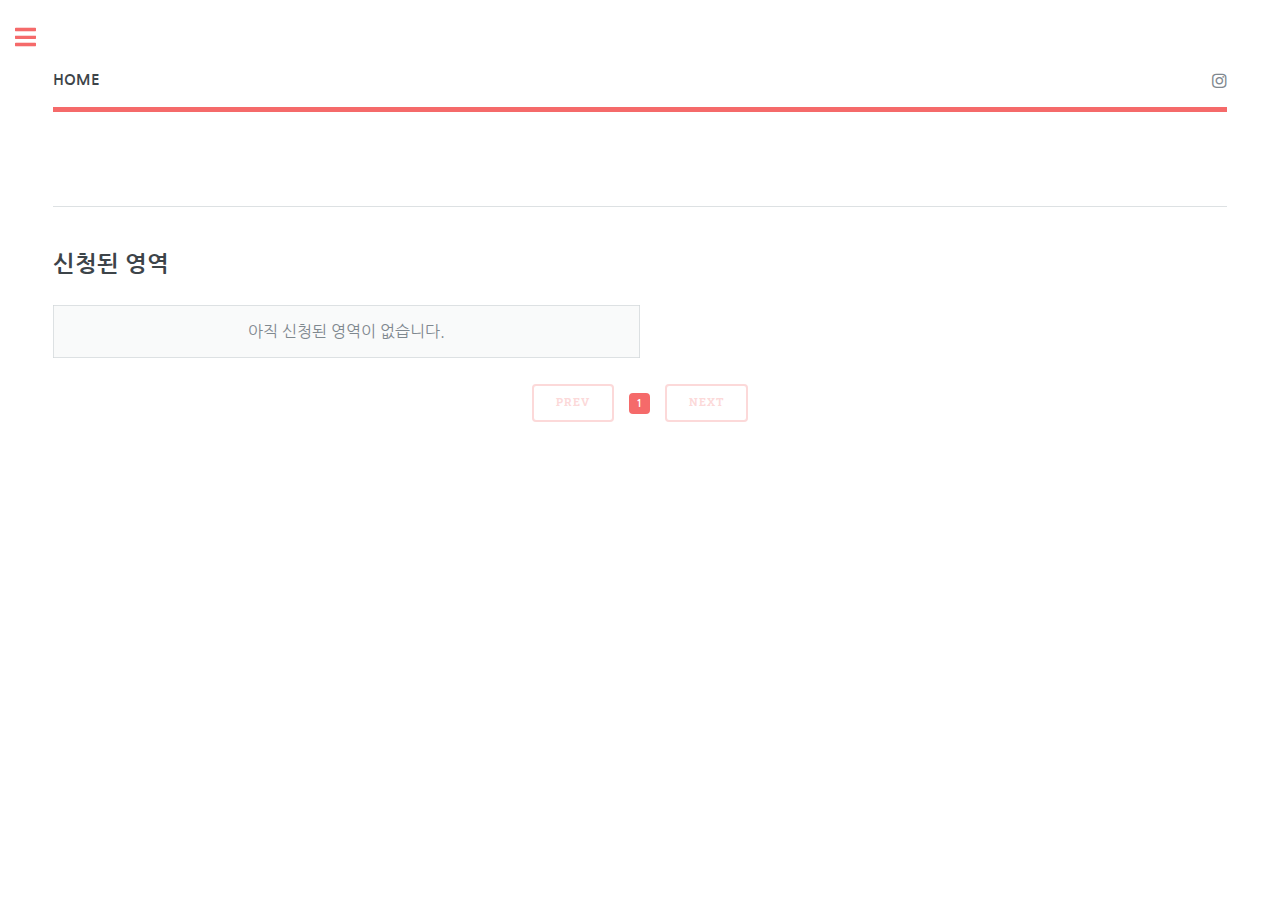
==== commit 5bc5a261: "Update Apply.html" ====
--- a/Apply.html
+++ b/Apply.html
@@ -9,16 +9,12 @@
 		<title>영역 추가 신청 - 고인물능력시험</title>
 		<meta charset="utf-8" />
 		<meta name="viewport" content="width=device-width, initial-scale=1, user-scalable=no" />
+
+
 		<link rel="stylesheet" href="assets/css/main.css" />
 		<link href="assets/css/click.css" rel="stylesheet">
 		<script src="assets/js/side.js"></script>
-		<script>
-$(document).ready(function(){
-	$.get( "Sidemenu.html", function( data ) {
-			$( ".Sidebar_include" ).append(data);
-	});
-});
-</script>
+
 	</head>
 	<body class="is-preload">
 
@@ -81,7 +77,57 @@
 					</div>
 
 
-					<div class="Sidebar_include"></div>
+
+					<div id="sidebar">
+					  <div class="inner">
+
+					    <!-- Search -->
+					      <section id="search" class="alt">
+					        <form method="post" action="#">
+					          <input type="text" name="query" id="query" placeholder="Search" />
+					        </form>
+					      </section>
+
+					    <!-- Menu -->
+					      <nav id="menu">
+					        <header class="major">
+					          <h2>메뉴</h2>
+					        </header>
+					        <ul>
+					          <li><a href="index.html">About</a></li>
+
+					          <li>
+					            <span class="opener">시험 응시</span>
+					            <ul>
+					              <span>게임탐구영역</span>
+					              <ul>
+					                <li><a href="LOL2020.html">리그오브레전드</a></li>
+					                <li><a href="Minecraft2020.html">마인크래프트</a></li>
+					                <li><a href="Maple2020.html">메이플스토리</a></li>
+					                <li><a href="Battle2020.html">배틀그라운드</a><li>
+					                <li><a href="Kart2020.html">카트라이더</a></li>
+					                <li><a href="Pokemon2021.html">포켓몬스터</a></li>
+					              </ul>
+
+					              <span>음악탐구영역</span>
+					              <ul>
+					                <li><a href="K-POP2020.html">K-POP</a></li>
+					              </ul>
+
+					              <span>영화탐구영역</span>
+					              <ul>
+					                <li><a href="MCU2020.html">MCU</a></li>
+					              </ul>
+					            </ul>
+					          </li>
+
+
+					          <li><a href="Apply.html">영역 추가 신청</a></li>
+					          <li><a href="Manage.html">출제자</a></li>
+					        </ul>
+					      </nav>
+
+					<div include-html="Sidemenu.html"></div>
 
 			</div>
 
@@ -92,6 +138,7 @@
 			<script src="assets/js/browser.min.js"></script>
 			<script src="assets/js/breakpoints.min.js"></script>
 			<script src="assets/js/util.js"></script>
+			<script> includeHTML(); </script>
 			<script src="assets/js/main.js"></script>
 
 
